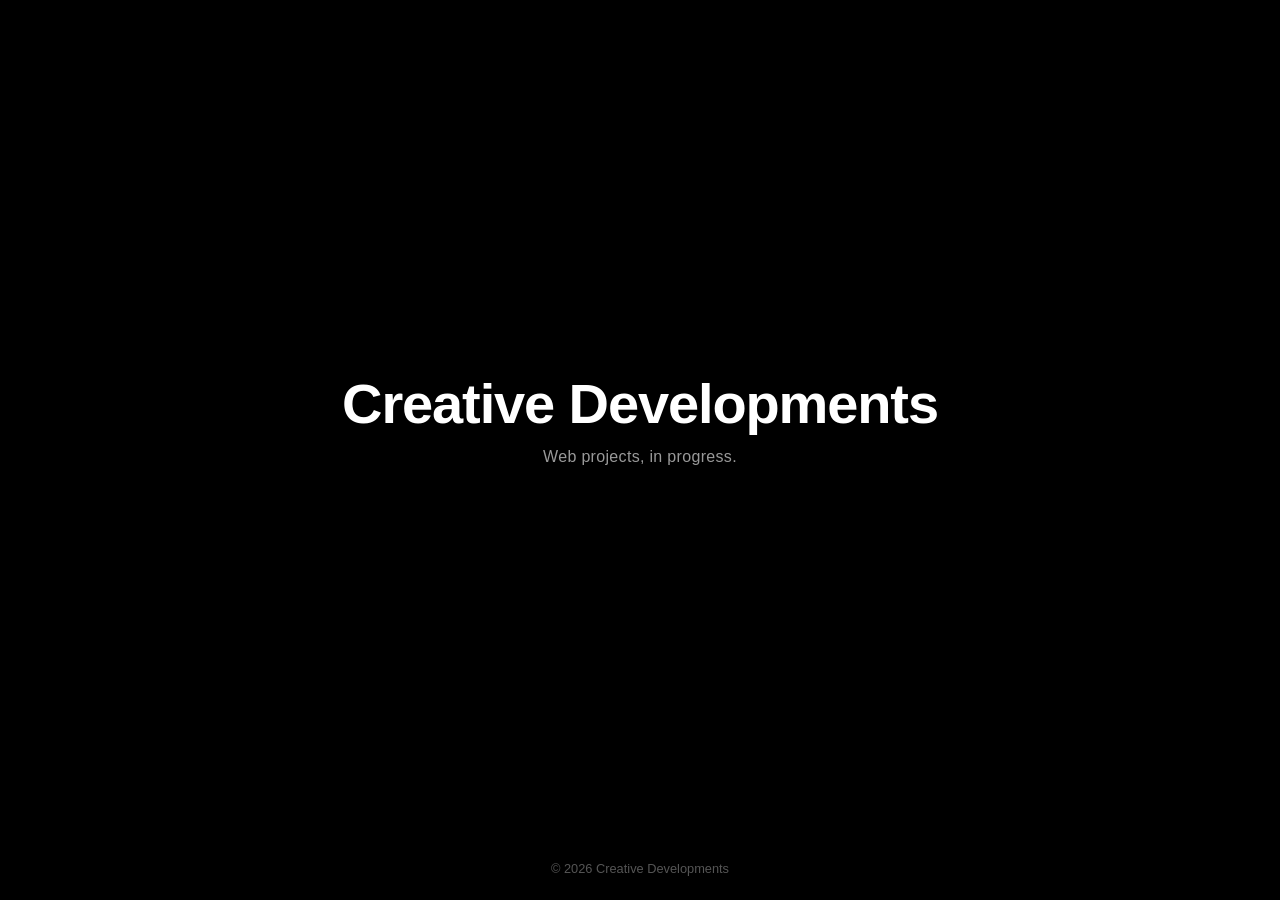
==== index.html @ e56314b0 "Initial commit: basic Creative Developments placeholder site" ====
<!DOCTYPE html>
<html lang="en">
<head>
  <meta charset="UTF-8" />
  <meta name="viewport" content="width=device-width, initial-scale=1.0" />
  <title>Creative Developments</title>
  <meta name="description" content="Creative Developments" />
  <link rel="icon" href="data:," />
  <link rel="stylesheet" href="style.css" />
</head>
<body>
  <main class="wrap">
    <h1>Creative Developments</h1>
    <p class="tagline">Web projects, in progress.</p>
  </main>
  <footer>
    <p>&copy; <span id="year"></span> Creative Developments</p>
  </footer>
  <script src="script.js"></script>
</body>
</html>
---- style.css ----
* {
  margin: 0;
  padding: 0;
  box-sizing: border-box;
}

html, body {
  height: 100%;
}

body {
  background-color: #000;
  color: #fff;
  font-family: -apple-system, BlinkMacSystemFont, "Segoe UI", Helvetica, Arial, sans-serif;
  display: flex;
  flex-direction: column;
  min-height: 100vh;
}

.wrap {
  flex: 1;
  display: flex;
  flex-direction: column;
  align-items: center;
  justify-content: center;
  text-align: center;
  padding: 2rem;
}

h1 {
  font-size: clamp(2rem, 6vw, 3.5rem);
  font-weight: 600;
  letter-spacing: -0.02em;
}

.tagline {
  margin-top: 0.75rem;
  font-size: 1rem;
  color: #999;
  letter-spacing: 0.02em;
}

footer {
  text-align: center;
  padding: 1.5rem;
  font-size: 0.8rem;
  color: #555;
}
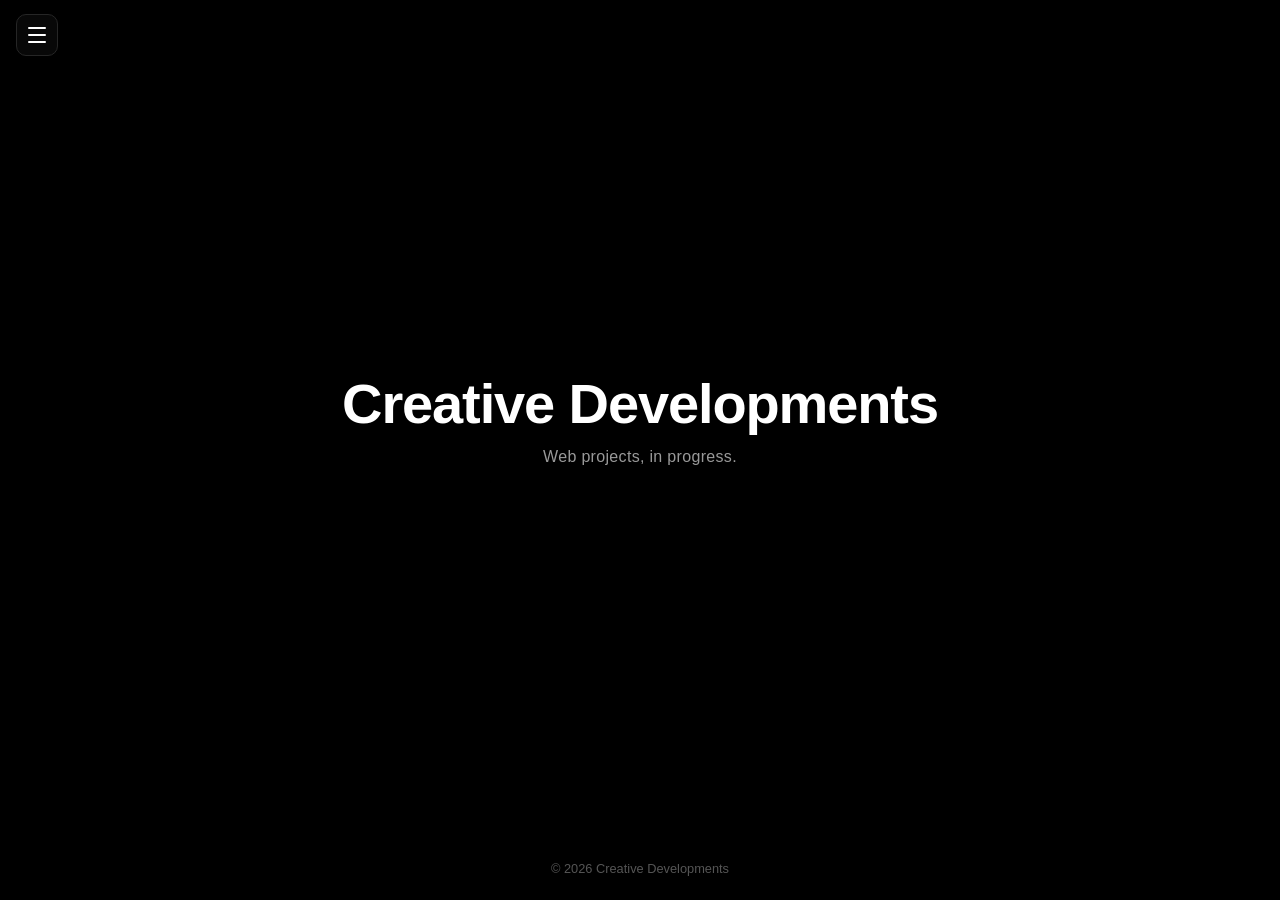
==== commit ec272728: "Add shared hamburger navigation across all pages and projects Introduces a single nav.js/nav.css com" ====
--- a/index.html
+++ b/index.html
@@ -7,6 +7,7 @@
   <meta name="description" content="Creative Developments" />
   <link rel="icon" href="data:," />
   <link rel="stylesheet" href="style.css" />
+  <link rel="stylesheet" href="nav.css" />
 </head>
 <body>
   <main class="wrap">
@@ -17,5 +18,6 @@
     <p>&copy; <span id="year"></span> Creative Developments</p>
   </footer>
   <script src="script.js"></script>
+  <script src="nav.js" data-root="./" data-page="cd-home"></script>
 </body>
 </html>
--- a/nav.css
+++ b/nav.css
@@ -0,0 +1,183 @@
+/* Site-wide hamburger navigation. Namespaced with `cdnav-` so it stays
+   self-contained regardless of whichever project's stylesheet also loads. */
+
+.cdnav-toggle {
+  position: fixed;
+  top: 0.85rem;
+  left: 1rem;
+  z-index: 1001;
+  width: 42px;
+  height: 42px;
+  display: flex;
+  flex-direction: column;
+  align-items: center;
+  justify-content: center;
+  gap: 5px;
+  background: rgba(10, 10, 10, 0.85);
+  border: 1px solid #262626;
+  border-radius: 10px;
+  cursor: pointer;
+  backdrop-filter: blur(6px);
+  -webkit-tap-highlight-color: transparent;
+}
+
+.cdnav-toggle .cdnav-bar {
+  display: block;
+  width: 18px;
+  height: 2px;
+  background: #fff;
+  border-radius: 2px;
+  transition: transform 0.2s ease, opacity 0.2s ease;
+}
+
+.cdnav-root.is-open .cdnav-toggle .cdnav-bar:nth-child(1) {
+  transform: translateY(7px) rotate(45deg);
+}
+
+.cdnav-root.is-open .cdnav-toggle .cdnav-bar:nth-child(2) {
+  opacity: 0;
+}
+
+.cdnav-root.is-open .cdnav-toggle .cdnav-bar:nth-child(3) {
+  transform: translateY(-7px) rotate(-45deg);
+}
+
+.cdnav-overlay {
+  position: fixed;
+  inset: 0;
+  background: rgba(0, 0, 0, 0.6);
+  z-index: 999;
+  opacity: 0;
+  pointer-events: none;
+  transition: opacity 0.2s ease;
+}
+
+.cdnav-root.is-open .cdnav-overlay {
+  opacity: 1;
+  pointer-events: auto;
+}
+
+.cdnav-panel {
+  position: fixed;
+  top: 0;
+  left: 0;
+  bottom: 0;
+  width: min(85vw, 320px);
+  z-index: 1000;
+  background: #0a0a0a;
+  border-right: 1px solid #1c1c1c;
+  overflow: hidden;
+  transform: translateX(-100%);
+  transition: transform 0.25s ease;
+  font-family: -apple-system, BlinkMacSystemFont, "Segoe UI", Helvetica, Arial, sans-serif;
+}
+
+.cdnav-root.is-open .cdnav-panel {
+  transform: translateX(0);
+}
+
+.cdnav-track {
+  display: flex;
+  width: 200%;
+  height: 100%;
+  transition: transform 0.25s ease;
+}
+
+.cdnav-panel[data-view="pages"] .cdnav-track {
+  transform: translateX(-50%);
+}
+
+.cdnav-view {
+  width: 50%;
+  height: 100%;
+  display: flex;
+  flex-direction: column;
+  padding: 1.1rem 1.1rem 1.5rem;
+  overflow-y: auto;
+}
+
+.cdnav-header {
+  display: flex;
+  align-items: center;
+  padding-left: 2.75rem;
+  margin-bottom: 1.25rem;
+  min-height: 42px;
+}
+
+.cdnav-title {
+  color: #fff;
+  font-weight: 700;
+  font-size: 1.05rem;
+  letter-spacing: -0.01em;
+}
+
+.cdnav-back {
+  background: none;
+  border: none;
+  color: #ccc;
+  font-size: 0.95rem;
+  font-weight: 600;
+  cursor: pointer;
+  padding: 0.25rem 0;
+}
+
+.cdnav-back:hover {
+  color: #7cff6b;
+}
+
+.cdnav-project-name {
+  color: #7cff6b;
+  font-size: 0.8rem;
+  font-weight: 700;
+  text-transform: uppercase;
+  letter-spacing: 0.08em;
+  margin-bottom: 0.75rem;
+}
+
+.cdnav-list {
+  list-style: none;
+  margin: 0;
+  padding: 0;
+}
+
+.cdnav-row {
+  width: 100%;
+  display: flex;
+  align-items: center;
+  justify-content: space-between;
+  background: none;
+  border: none;
+  border-bottom: 1px solid #161616;
+  color: #fff;
+  font-size: 1rem;
+  font-weight: 600;
+  text-align: left;
+  padding: 0.9rem 0.25rem;
+  cursor: pointer;
+}
+
+.cdnav-row:hover {
+  color: #7cff6b;
+}
+
+.cdnav-chevron {
+  color: #666;
+}
+
+.cdnav-page-link {
+  display: block;
+  color: #ccc;
+  text-decoration: none;
+  font-size: 0.98rem;
+  padding: 0.85rem 0.25rem;
+  border-bottom: 1px solid #161616;
+}
+
+.cdnav-page-link:hover {
+  color: #fff;
+}
+
+.cdnav-page-link.is-current {
+  color: #7cff6b;
+  font-weight: 600;
+}
